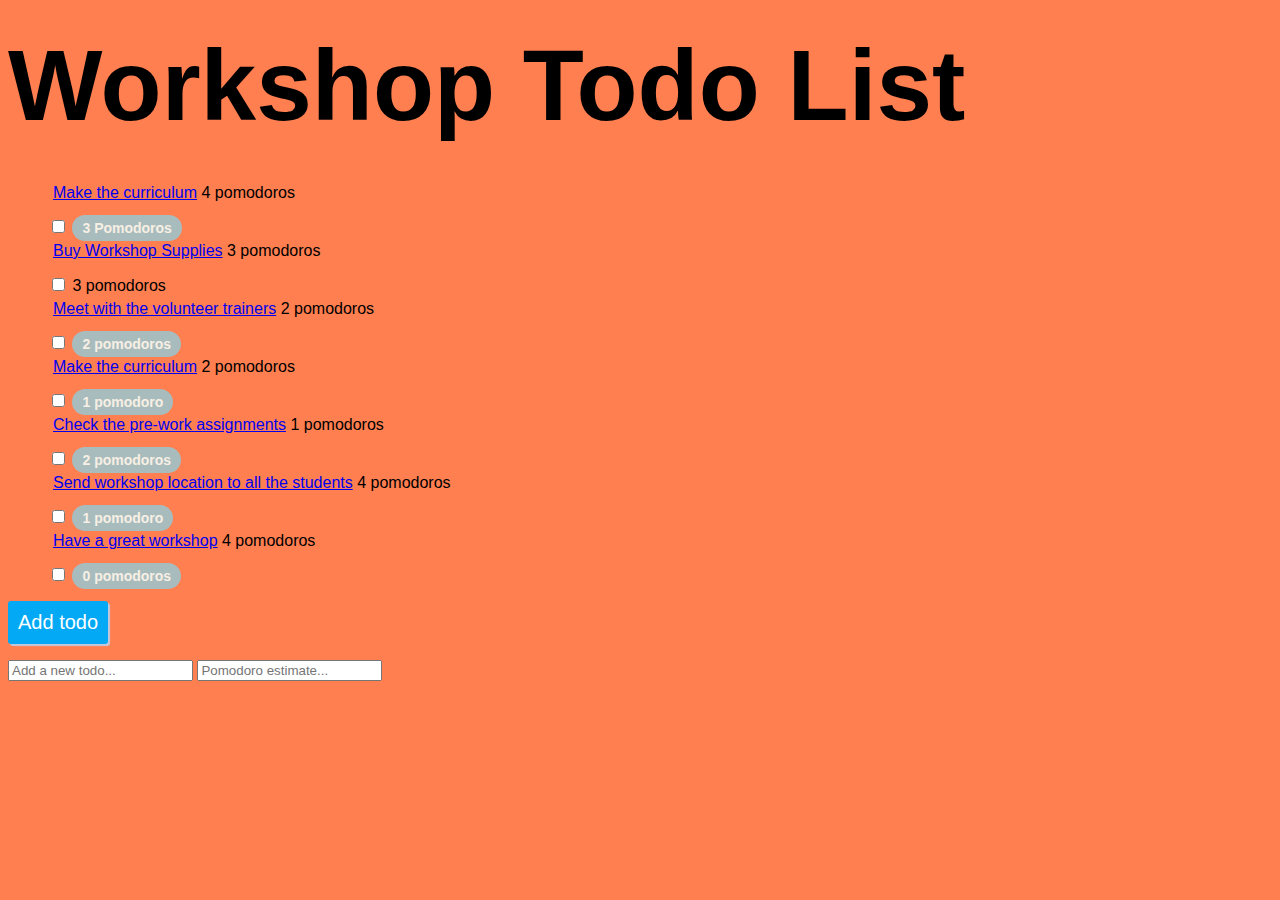
==== index.html @ e289d2d6 "button" ====
<html>
  <head>
    <title>Todo List Application</title>
    
  <title>Todo List Application</title>
  <link rel="stylesheet" href="index.css">

  </head>
  <body>

    <h2>Workshop Todo List</h2>
    <ul style="list-style: none;">
    
    <li> <a href="show.html">Make the curriculum</a> 4 pomodoros</li> <input type="checkbox"/>
    <span class="pomodoro-estimate">3 Pomodoros</span>
    <li>  <a href="show.html">Buy Workshop Supplies</a> 3 pomodoros</li> <input type="checkbox"/>
    <span> 3 pomodoros</span>
    <li> <a href="show.html">Meet with the volunteer trainers</a> 2 pomodoros</li> <input type="checkbox"/>
    <span class="pomodoro-estimate"> 2 pomodoros </span>
    <li><a href="show.html">Make the curriculum</a> 2 pomodoros</li> <input type="checkbox"/>
    <span class="pomodoro-estimate">1 pomodoro</span> 
    <li><a href="show.html">Check the pre-work assignments</a> 1 pomodoros</li> <input type="checkbox"/>
    <span class="pomodoro-estimate">2 pomodoros</span> 
    <li><a href="show.html">Send workshop location to all the students</a> 4 pomodoros</li> <input type="checkbox"/>
    <span class="pomodoro-estimate">1 pomodoro</span>
    <li><a href="show.html">Have a great workshop</a> 4 pomodoros</li> <input type="checkbox"/>
    <span class="pomodoro-estimate"> 0 pomodoros</span>
    </ul>
<form action="http://google.com">
      <input id="add-new-todo-button" type="submit" value="Add todo">
</form>
    <input type="text" placeholder="Add a new todo...">
  <input type="number" placeholder="Pomodoro estimate...">

    
  </body>
</html>
---- index.css ----
html {
    font-family: sans-serif
}

.pomodoro-estimate{
  font-weight: bold;
  color: #F7EFE4;
  background-color: #A8BCBD;
  border-radius: 50px;
  font-size: 14px;
  padding: 5px 10px 5px 10px;
}
#add-new-todo-button{
  font-size: 20px;
  text-align: center;
  color: #FFF;
  outline: none;
  border-style: none;
  padding: 10px;
  border-radius: 3px;
  box-shadow: 2px 2px 1px #C0C9DF;
  display: block;
  background-color: #03A9F4;
  margin-top: 10px;
}
#add-new-todo-button:active{
  box-shadow: 1px 1px 1px #90A4AE;
}
li{
  padding: 5px;
  margin-bottom:10px;
}
h2{
  display: inline-block;
  vertical-align: middle;
  font-size: 100px;
  margin: 20px 0px;
}
  body {background-color: coral;}
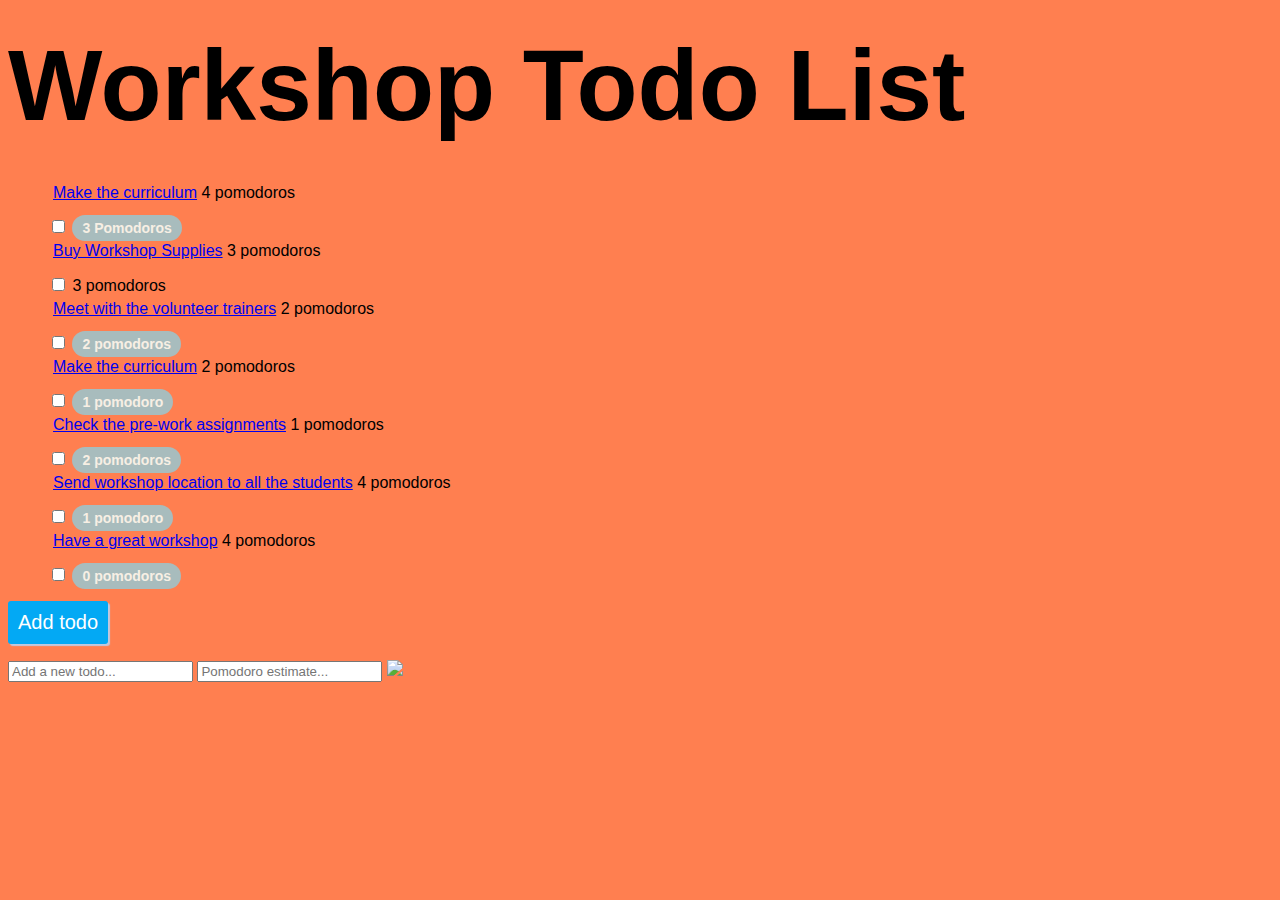
==== commit 9651801c: "asdfa" ====
--- a/index.html
+++ b/index.html
@@ -31,6 +31,7 @@
 </form>
     <input type="text" placeholder="Add a new todo...">
   <input type="number" placeholder="Pomodoro estimate...">
+  <a href="tel:5555555555"><img src="http://www.domain.com/files/phone-icon.jpg"></a> 
 
     
   </body>
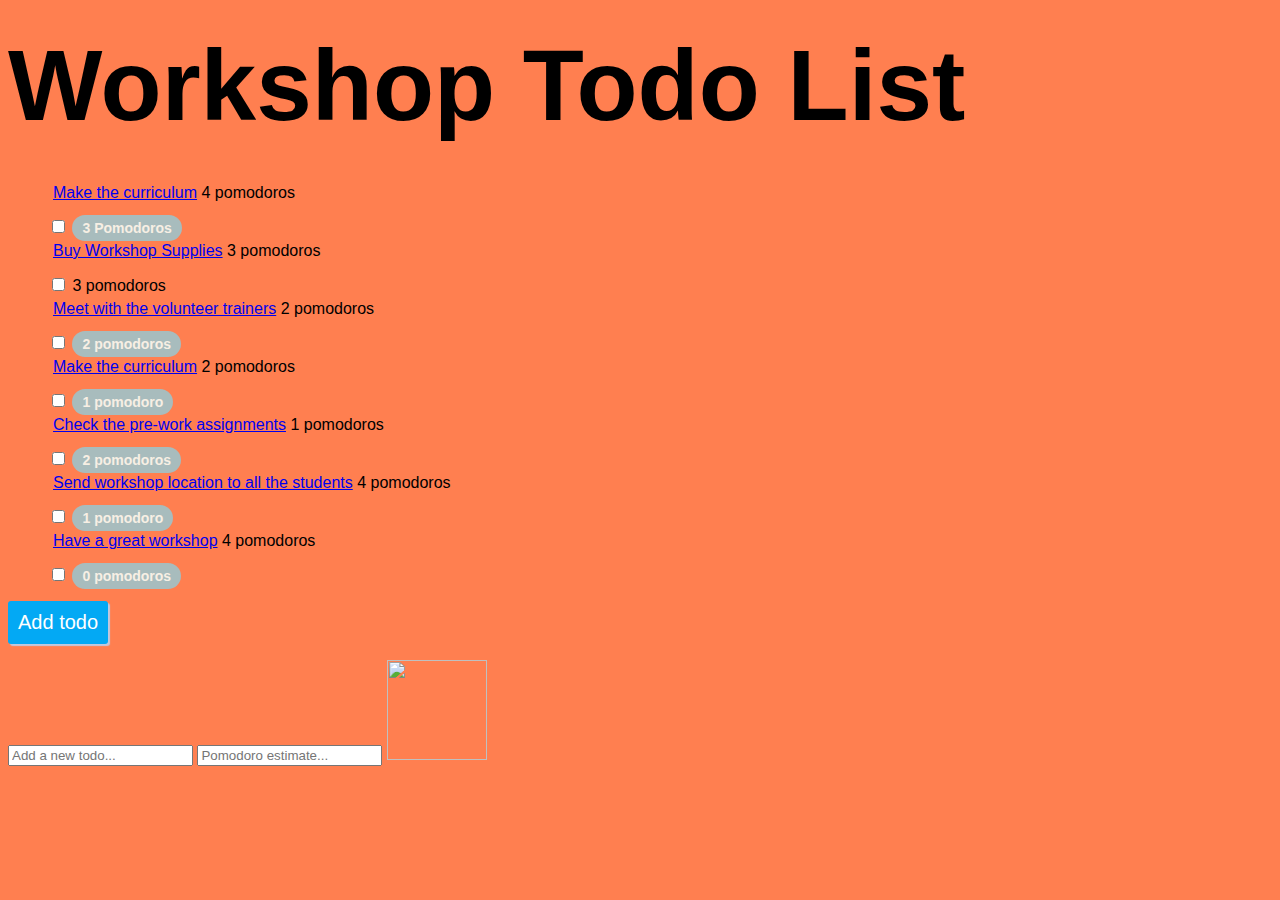
==== commit e33a6f53: "messageafewa" ====
--- a/index.html
+++ b/index.html
@@ -31,7 +31,7 @@
 </form>
     <input type="text" placeholder="Add a new todo...">
   <input type="number" placeholder="Pomodoro estimate...">
-  <a href="tel:5555555555"><img src="http://www.domain.com/files/phone-icon.jpg"></a> 
+  <a href="tel:3194235973"><img src="https://image.flaticon.com/icons/png/512/9/9243.png" width ="100"></a> 
 
     
   </body>
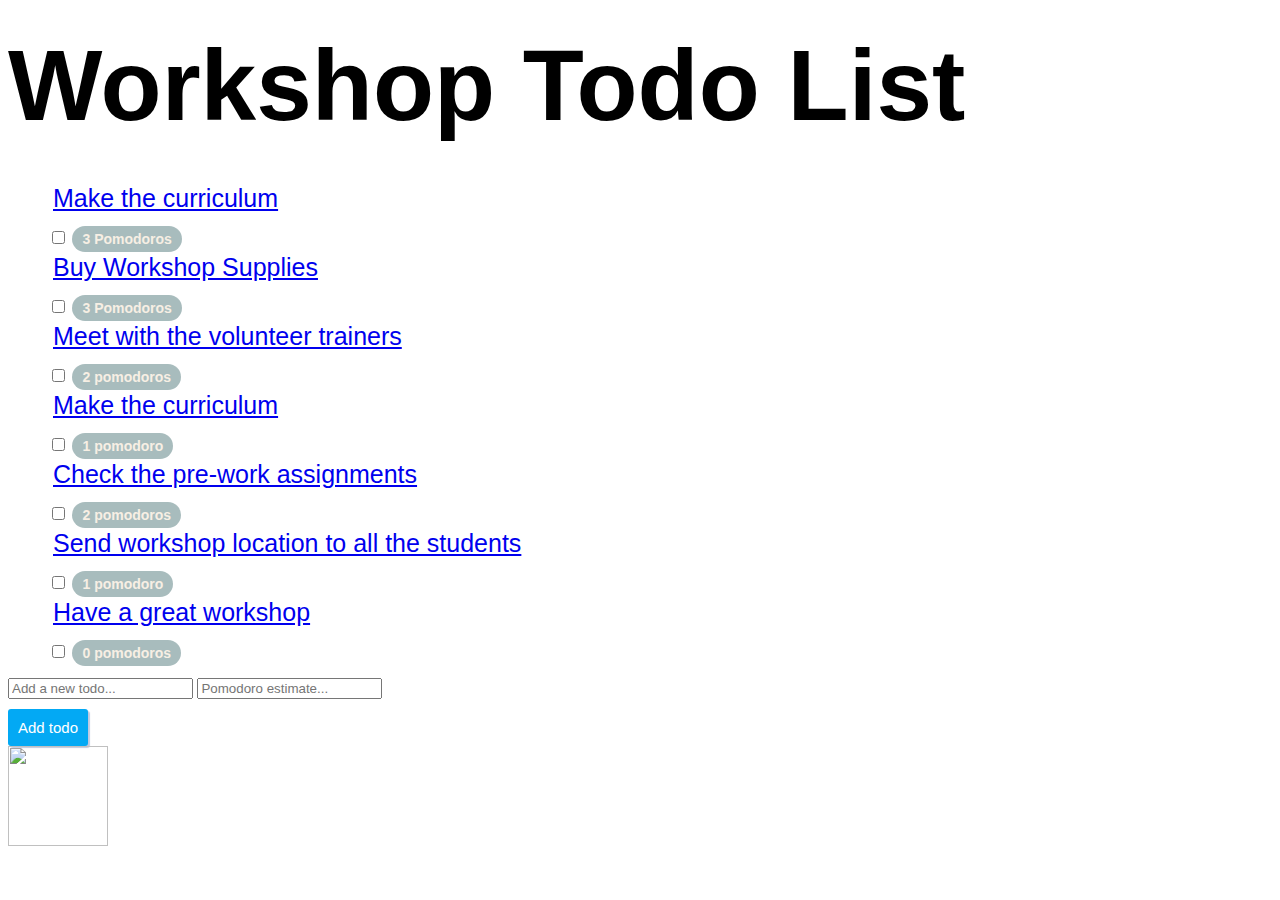
==== commit 71b61fe6: "with new stuff" ====
--- a/index.html
+++ b/index.html
@@ -1,36 +1,46 @@
 <html>
   <head>
-    <title>Todo List Application</title>
+      <title>Todo Index | Todo List Application</title>
     
   <title>Todo List Application</title>
   <link rel="stylesheet" href="index.css">
+  <link rel="stylesheet" href="style.css" type="text/css" />
+    <link rel="stylesheet" href="index.css" type="text/css" />
+    <script src="https://ajax.googleapis.com/ajax/libs/jquery/3.2.1/jquery.min.js"></script>
+    <script type="text/javascript" src="index.js"></script>
 
   </head>
   <body>
+    
 
     <h2>Workshop Todo List</h2>
     <ul style="list-style: none;">
     
-    <li> <a href="show.html">Make the curriculum</a> 4 pomodoros</li> <input type="checkbox"/>
+    <li> <a href="show.html">Make the curriculum</a> </li> <input type="checkbox"/>
     <span class="pomodoro-estimate">3 Pomodoros</span>
-    <li>  <a href="show.html">Buy Workshop Supplies</a> 3 pomodoros</li> <input type="checkbox"/>
-    <span> 3 pomodoros</span>
-    <li> <a href="show.html">Meet with the volunteer trainers</a> 2 pomodoros</li> <input type="checkbox"/>
+    <li>  <a href="show.html">Buy Workshop Supplies</a> </li> <input type="checkbox"/>
+    <span class="pomodoro-estimate">3 Pomodoros</span>
+    <li> <a href="show.html">Meet with the volunteer trainers</a> </li> <input type="checkbox"/>
     <span class="pomodoro-estimate"> 2 pomodoros </span>
-    <li><a href="show.html">Make the curriculum</a> 2 pomodoros</li> <input type="checkbox"/>
+    <li><a href="show.html">Make the curriculum</a> </li> <input type="checkbox"/>
     <span class="pomodoro-estimate">1 pomodoro</span> 
-    <li><a href="show.html">Check the pre-work assignments</a> 1 pomodoros</li> <input type="checkbox"/>
+    <li><a href="show.html">Check the pre-work assignments</a> </li> <input type="checkbox"/>
     <span class="pomodoro-estimate">2 pomodoros</span> 
-    <li><a href="show.html">Send workshop location to all the students</a> 4 pomodoros</li> <input type="checkbox"/>
+    <li><a href="show.html">Send workshop location to all the students</a> </li> <input type="checkbox"/>
     <span class="pomodoro-estimate">1 pomodoro</span>
-    <li><a href="show.html">Have a great workshop</a> 4 pomodoros</li> <input type="checkbox"/>
+    <li><a href="show.html">Have a great workshop</a> </li> <input type="checkbox"/>
     <span class="pomodoro-estimate"> 0 pomodoros</span>
-    </ul>
-<form action="http://google.com">
-      <input id="add-new-todo-button" type="submit" value="Add todo">
-</form>
-    <input type="text" placeholder="Add a new todo...">
-  <input type="number" placeholder="Pomodoro estimate...">
+    </ul> 
+    <div id="new-todo-block">
+      <input class="text-input" id="new-todo-description" type="text" placeholder="Add a new todo...">
+
+       <input class="text-input" id="new-pomodoro-estimate" type="number" placeholder="Pomodoro estimate...">
+             <input class="button" id="add-new-todo-button" type="submit" value="Add todo">
+    </div>
+   
+
+ 
+ 
   <a href="tel:3194235973"><img src="https://image.flaticon.com/icons/png/512/9/9243.png" width ="100"></a> 
 
     
--- a/index.css
+++ b/index.css
@@ -6,12 +6,12 @@
   font-weight: bold;
   color: #F7EFE4;
   background-color: #A8BCBD;
-  border-radius: 50px;
+  border-radius: 20px;
   font-size: 14px;
   padding: 5px 10px 5px 10px;
 }
 #add-new-todo-button{
-  font-size: 20px;
+  font-size: 15px;
   text-align: center;
   color: #FFF;
   outline: none;
@@ -29,6 +29,7 @@
 li{
   padding: 5px;
   margin-bottom:10px;
+  font-size: 25px;
 }
 h2{
   display: inline-block;
@@ -36,4 +37,7 @@
   font-size: 100px;
   margin: 20px 0px;
 }
-  body {background-color: coral;}+
+.completed-todo{
+  text-decoration: line-through;
+}--- a/index.css
+++ b/index.css
@@ -6,12 +6,12 @@
   font-weight: bold;
   color: #F7EFE4;
   background-color: #A8BCBD;
-  border-radius: 50px;
+  border-radius: 20px;
   font-size: 14px;
   padding: 5px 10px 5px 10px;
 }
 #add-new-todo-button{
-  font-size: 20px;
+  font-size: 15px;
   text-align: center;
   color: #FFF;
   outline: none;
@@ -29,6 +29,7 @@
 li{
   padding: 5px;
   margin-bottom:10px;
+  font-size: 25px;
 }
 h2{
   display: inline-block;
@@ -36,4 +37,7 @@
   font-size: 100px;
   margin: 20px 0px;
 }
-  body {background-color: coral;}+
+.completed-todo{
+  text-decoration: line-through;
+}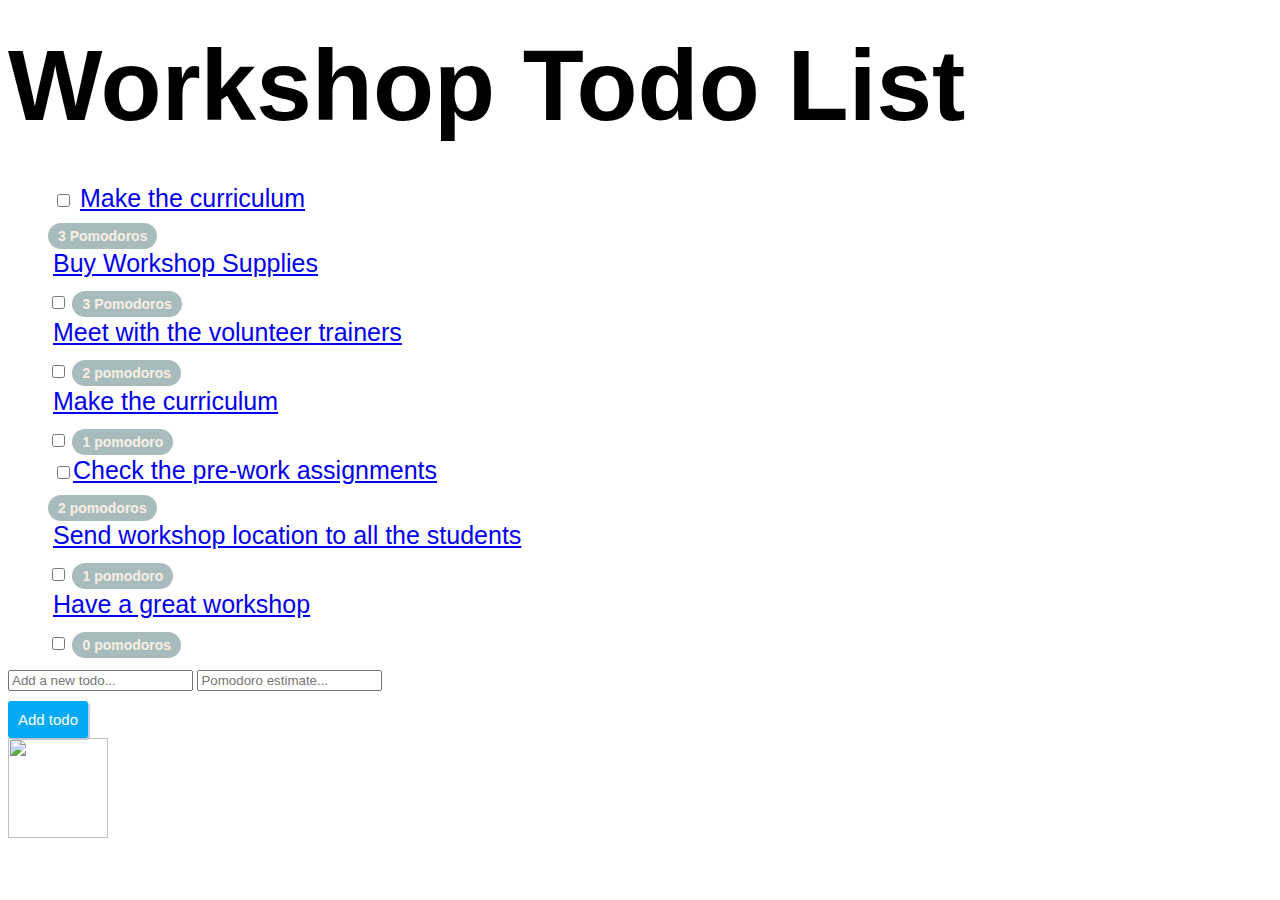
==== commit 35a79177: "with stuff" ====
--- a/index.html
+++ b/index.html
@@ -1,13 +1,10 @@
 <html>
   <head>
+      <script src="https://ajax.googleapis.com/ajax/libs/jquery/3.2.1/jquery.min.js"></script>
+      <script type="text/javascript" src="index.js"></script>
       <title>Todo Index | Todo List Application</title>
+    <link rel="stylesheet" href="index.css" type="text/css" />
     
-  <title>Todo List Application</title>
-  <link rel="stylesheet" href="index.css">
-  <link rel="stylesheet" href="style.css" type="text/css" />
-    <link rel="stylesheet" href="index.css" type="text/css" />
-    <script src="https://ajax.googleapis.com/ajax/libs/jquery/3.2.1/jquery.min.js"></script>
-    <script type="text/javascript" src="index.js"></script>
 
   </head>
   <body>
@@ -16,7 +13,7 @@
     <h2>Workshop Todo List</h2>
     <ul style="list-style: none;">
     
-    <li> <a href="show.html">Make the curriculum</a> </li> <input type="checkbox"/>
+    <li><input type="checkbox"/> <a href="show.html">Make the curriculum</a> </li> 
     <span class="pomodoro-estimate">3 Pomodoros</span>
     <li>  <a href="show.html">Buy Workshop Supplies</a> </li> <input type="checkbox"/>
     <span class="pomodoro-estimate">3 Pomodoros</span>
@@ -24,7 +21,7 @@
     <span class="pomodoro-estimate"> 2 pomodoros </span>
     <li><a href="show.html">Make the curriculum</a> </li> <input type="checkbox"/>
     <span class="pomodoro-estimate">1 pomodoro</span> 
-    <li><a href="show.html">Check the pre-work assignments</a> </li> <input type="checkbox"/>
+    <li><input type="checkbox"/><a href="show.html">Check the pre-work assignments</a> </li> 
     <span class="pomodoro-estimate">2 pomodoros</span> 
     <li><a href="show.html">Send workshop location to all the students</a> </li> <input type="checkbox"/>
     <span class="pomodoro-estimate">1 pomodoro</span>
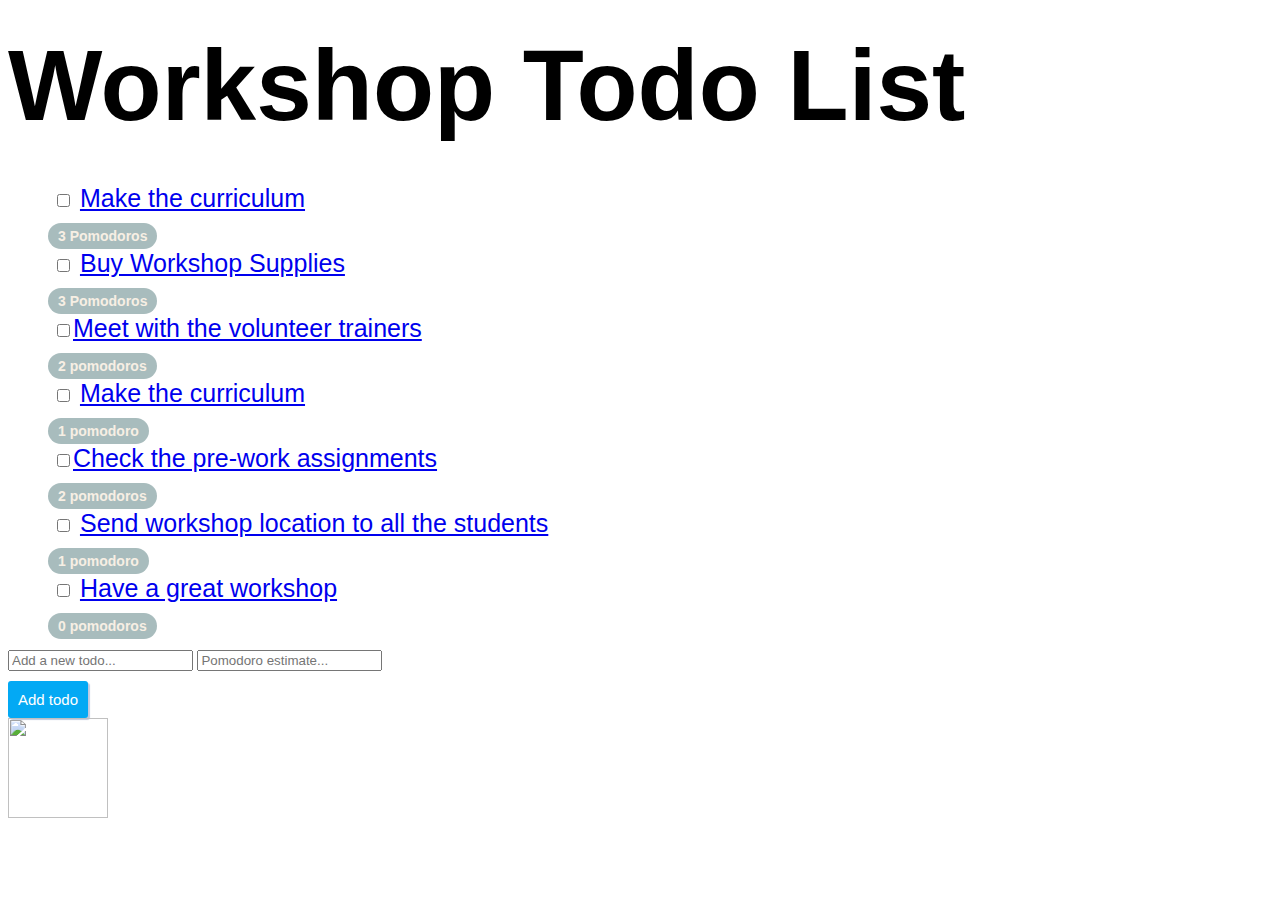
==== commit 77e37281: "asdf" ====
--- a/index.html
+++ b/index.html
@@ -15,17 +15,17 @@
     
     <li><input type="checkbox"/> <a href="show.html">Make the curriculum</a> </li> 
     <span class="pomodoro-estimate">3 Pomodoros</span>
-    <li>  <a href="show.html">Buy Workshop Supplies</a> </li> <input type="checkbox"/>
+    <li>  <input type="checkbox"/> <a href="show.html">Buy Workshop Supplies</a> </li> 
     <span class="pomodoro-estimate">3 Pomodoros</span>
-    <li> <a href="show.html">Meet with the volunteer trainers</a> </li> <input type="checkbox"/>
+    <li>  <input type="checkbox"/><a href="show.html">Meet with the volunteer trainers</a> </li> 
     <span class="pomodoro-estimate"> 2 pomodoros </span>
-    <li><a href="show.html">Make the curriculum</a> </li> <input type="checkbox"/>
+    <li> <input type="checkbox"/> <a href="show.html">Make the curriculum</a> </li> 
     <span class="pomodoro-estimate">1 pomodoro</span> 
     <li><input type="checkbox"/><a href="show.html">Check the pre-work assignments</a> </li> 
     <span class="pomodoro-estimate">2 pomodoros</span> 
-    <li><a href="show.html">Send workshop location to all the students</a> </li> <input type="checkbox"/>
+    <li><input type="checkbox"/> <a href="show.html">Send workshop location to all the students</a> </li> 
     <span class="pomodoro-estimate">1 pomodoro</span>
-    <li><a href="show.html">Have a great workshop</a> </li> <input type="checkbox"/>
+    <li><input type="checkbox"/> <a href="show.html">Have a great workshop</a> </li> 
     <span class="pomodoro-estimate"> 0 pomodoros</span>
     </ul> 
     <div id="new-todo-block">
